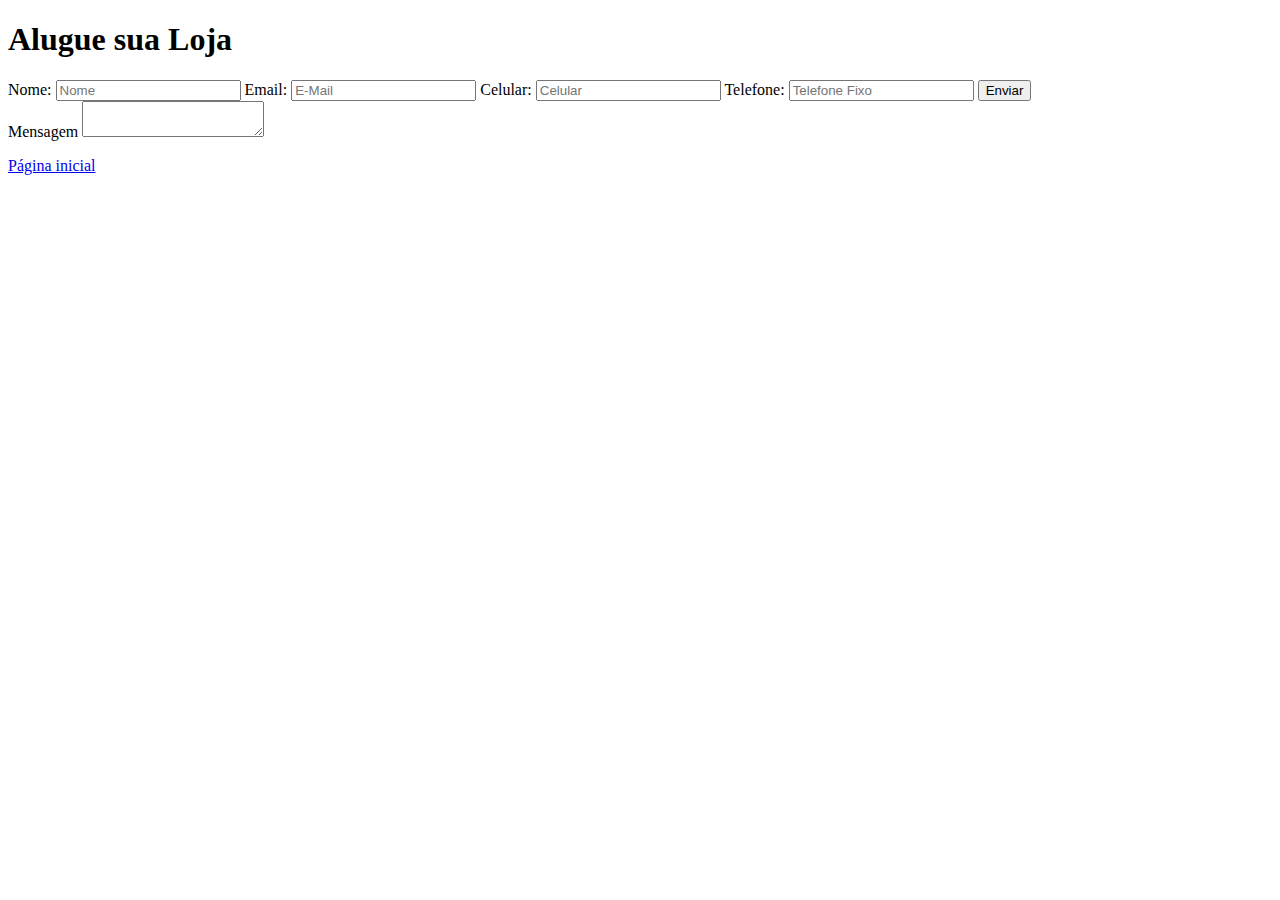
==== alugue_sualoja.html @ 946560c7 "commit" ====
<!DOCTYPE html>
<html lang="en">
<head>
    <meta charset="UTF-8">
    <meta http-equiv="X-UA-Compatible" content="IE=edge">
    <meta name="viewport" content="width=device-width, initial-scale=1.0">
    <title>Document</title>
</head>
<body>
    <h1>Alugue sua Loja</h1> 
    <form method="post">
        Nome: <input type="text" id="nome" name="nome" placeholder="Nome" /> 
        Email: <input type="email" id="email" name="email" placeholder="E-Mail" /> 
        Celular: <input type="number" id="numero" name="numero" placeholder="Celular" />
        Telefone: <input type="number" id="numero" name="numero" placeholder="Telefone Fixo" />
                   <input type="submit" value="Enviar" />
        <div>
            <label>Mensagem</label>
            <textarea name="mensagem" id="mensagem"></textarea>
        </div>
        <p></p>
        <a href="index.html">Página inicial</a>
    </form>
</body>
</html>
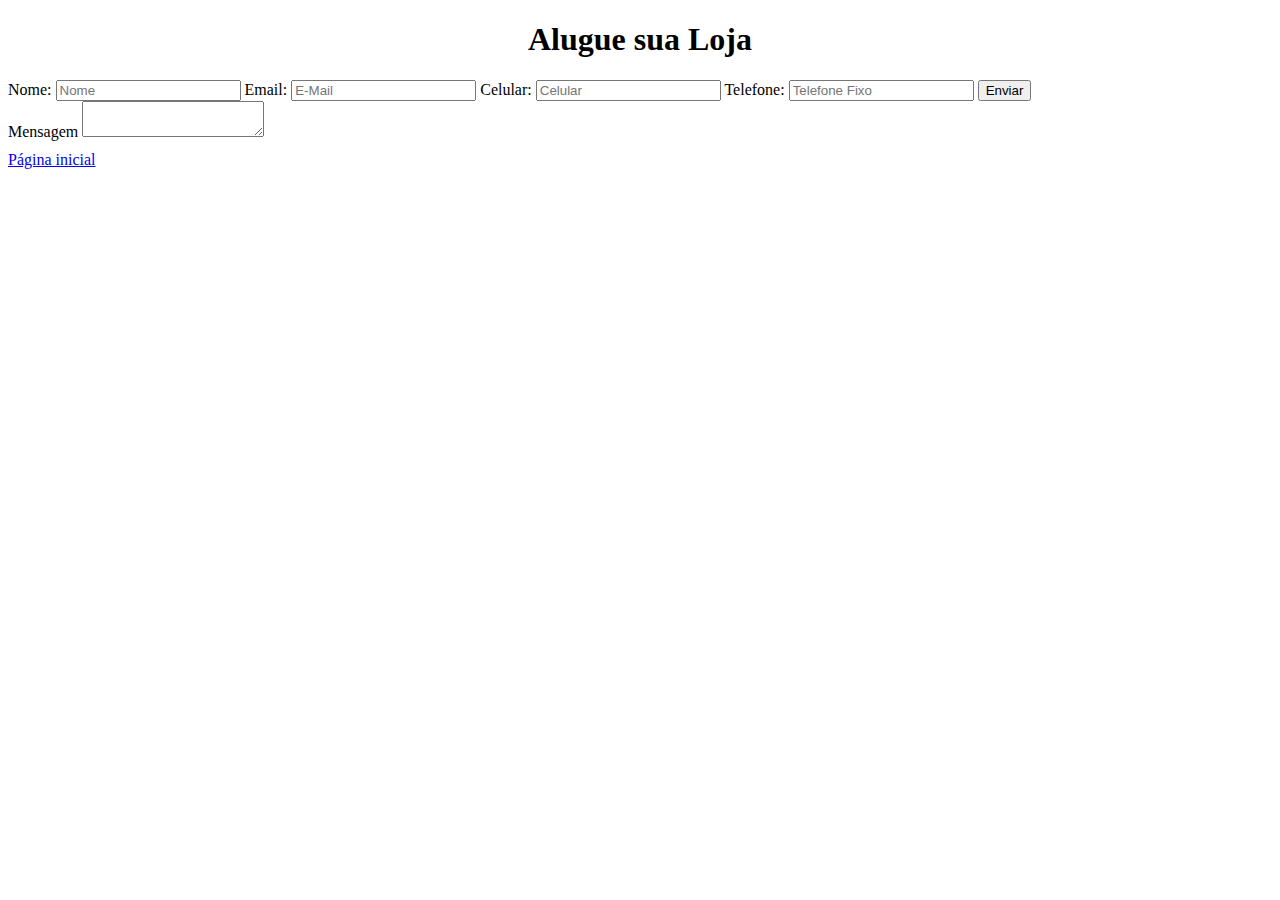
==== commit 487f3cea: "arquivo css" ====
--- a/alugue_sualoja.html
+++ b/alugue_sualoja.html
@@ -5,6 +5,8 @@
     <meta http-equiv="X-UA-Compatible" content="IE=edge">
     <meta name="viewport" content="width=device-width, initial-scale=1.0">
     <title>Document</title>
+    <link rel="stylesheet" href="css/estilos.css" />
+    
 </head>
 <body>
     <h1>Alugue sua Loja</h1> 
--- a/css/estilos.css
+++ b/css/estilos.css
@@ -0,0 +1,22 @@
+p {
+    margin: 10px 10px 10px 10px; 
+}
+
+#especial {
+    color:red;
+    text-align: center;
+    front-size: 30px;
+}
+
+h1 {
+    text-align: center;
+}
+
+.diferente{
+    color: rgb(38, 0, 255);
+}
+
+img {
+    height: 100px;
+    widht: 100px
+}